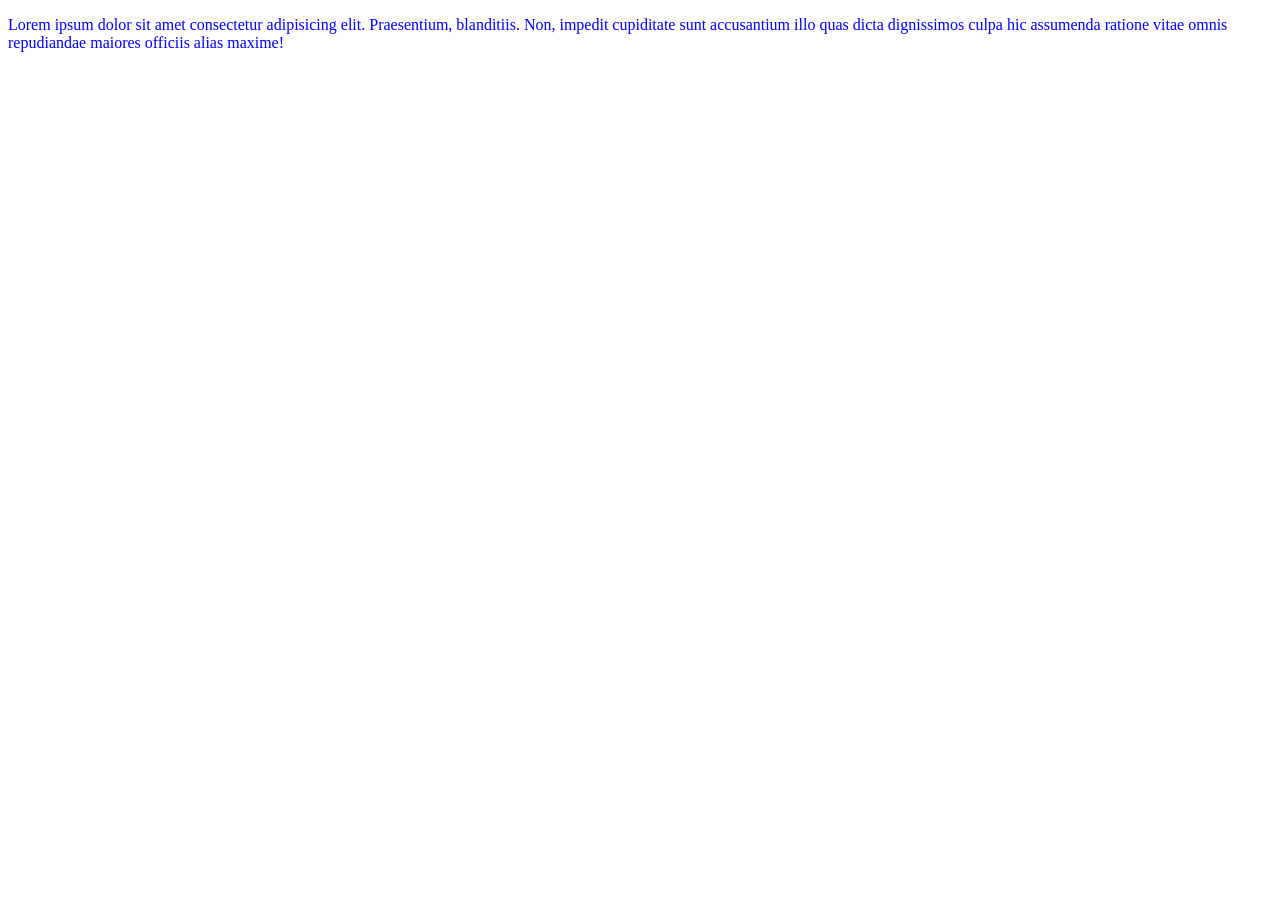
==== html-and-css/CSS/index.html @ 2d6d7fdf "satat css styling class" ====
<!DOCTYPE html>
<html lang="en">
<head>
    <meta charset="UTF-8">
    <meta name="viewport" content="width=device-width, initial-scale=1.0">
    <title>CSS master class</title>
</head>
<body>
    <!-- Inline style  -->
     <p style="color: blue;">Lorem ipsum dolor sit amet consectetur adipisicing elit. Praesentium, blanditiis. Non, impedit cupiditate sunt accusantium illo quas dicta dignissimos culpa hic assumenda ratione vitae omnis repudiandae maiores officiis alias maxime!</p>
</body>
</html>
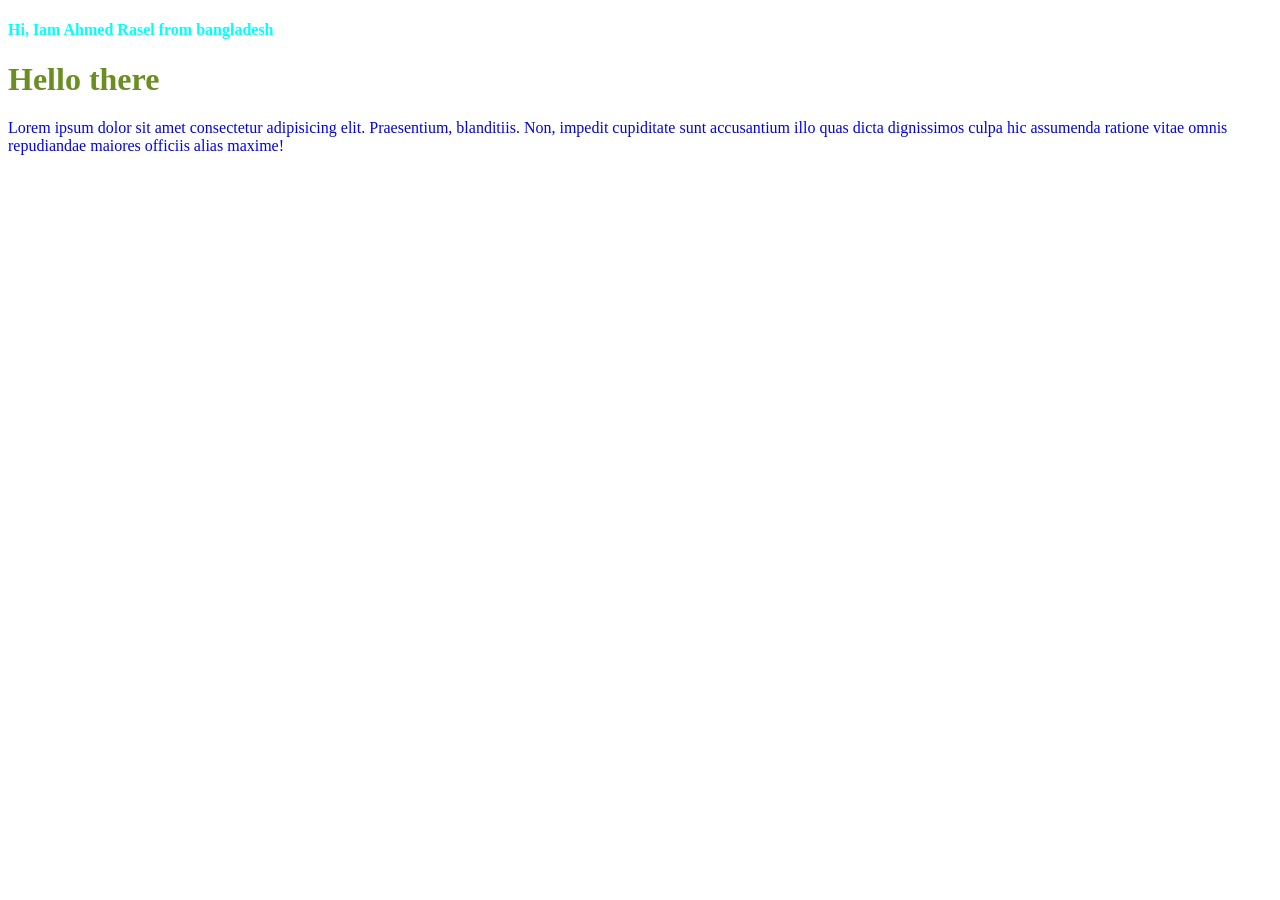
==== commit 75c24413: "inline, internal, external css" ====
--- a/html-and-css/CSS/index.html
+++ b/html-and-css/CSS/index.html
@@ -4,9 +4,18 @@
     <meta charset="UTF-8">
     <meta name="viewport" content="width=device-width, initial-scale=1.0">
     <title>CSS master class</title>
+    <link rel="stylesheet" href="style.css">
+    <style>
+        /* Internal style */
+        h1{
+            color: olivedrab;
+        }
+    </style>
 </head>
 <body>
     <!-- Inline style  -->
+     <h4>Hi, Iam Ahmed Rasel from bangladesh</h4>
+     <h1>Hello there</h1>
      <p style="color: blue;">Lorem ipsum dolor sit amet consectetur adipisicing elit. Praesentium, blanditiis. Non, impedit cupiditate sunt accusantium illo quas dicta dignissimos culpa hic assumenda ratione vitae omnis repudiandae maiores officiis alias maxime!</p>
 </body>
 </html>
--- a/html-and-css/CSS/style.css
+++ b/html-and-css/CSS/style.css
@@ -0,0 +1,4 @@
+/* External Style in css */
+h4{
+    color:aqua;
+}
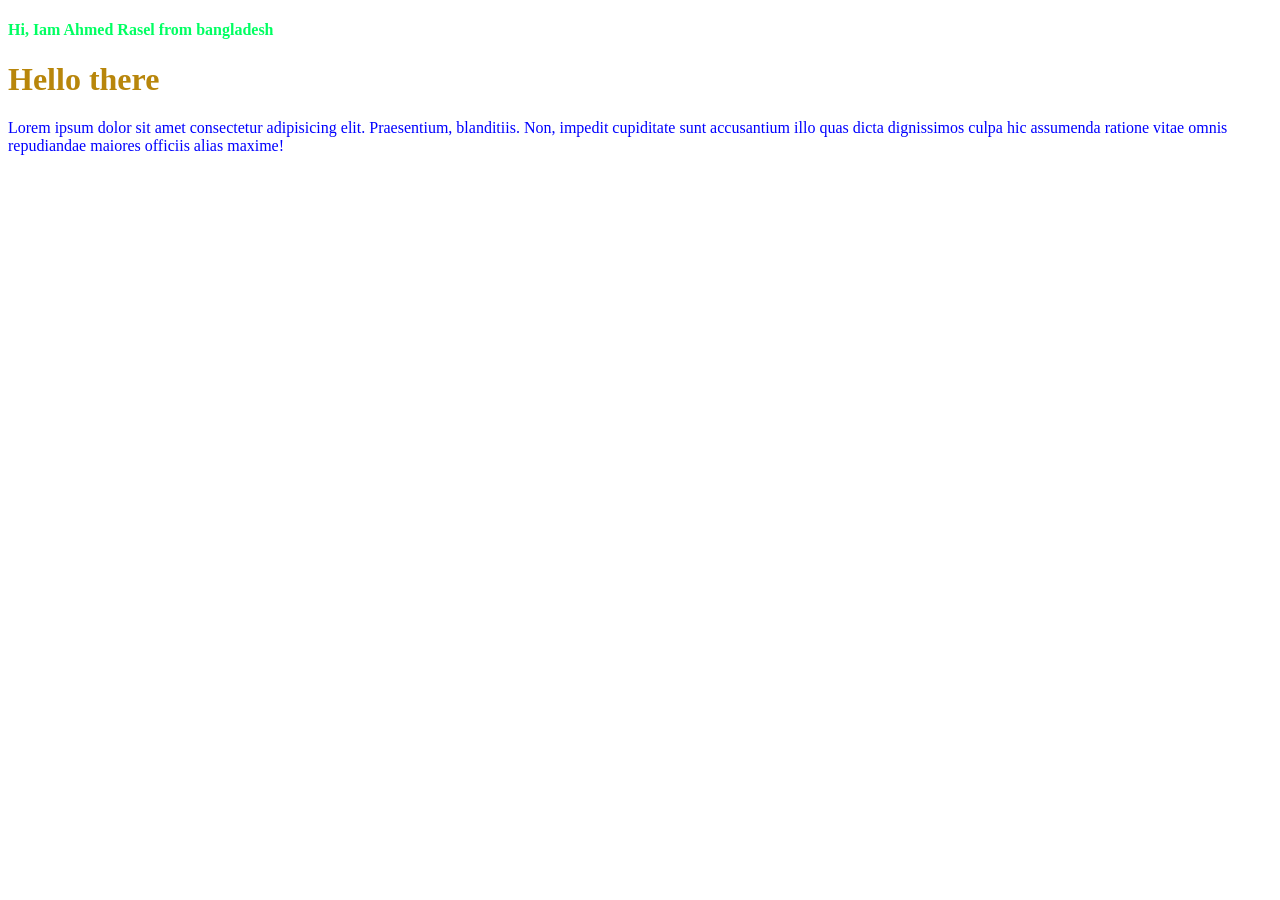
==== commit e0724037: "selector like Tag, Class, ID" ====
--- a/html-and-css/CSS/index.html
+++ b/html-and-css/CSS/index.html
@@ -14,8 +14,8 @@
 </head>
 <body>
     <!-- Inline style  -->
-     <h4>Hi, Iam Ahmed Rasel from bangladesh</h4>
-     <h1>Hello there</h1>
+     <h4 class="hello">Hi, Iam Ahmed Rasel from bangladesh</h4>
+     <h1 id="there">Hello there</h1>
      <p style="color: blue;">Lorem ipsum dolor sit amet consectetur adipisicing elit. Praesentium, blanditiis. Non, impedit cupiditate sunt accusantium illo quas dicta dignissimos culpa hic assumenda ratione vitae omnis repudiandae maiores officiis alias maxime!</p>
 </body>
 </html>
--- a/html-and-css/CSS/style.css
+++ b/html-and-css/CSS/style.css
@@ -1,4 +1,21 @@
 /* External Style in css */
 h4{
     color:aqua;
+}
+
+
+/* tag selector */
+h1{
+    color: rgb(255, 0, 200);
+}
+
+/* class selector */
+.hello{
+    color: rgb(0, 255, 98);
+}
+
+/* ID selector */
+
+#there{
+    color: darkgoldenrod;
 }
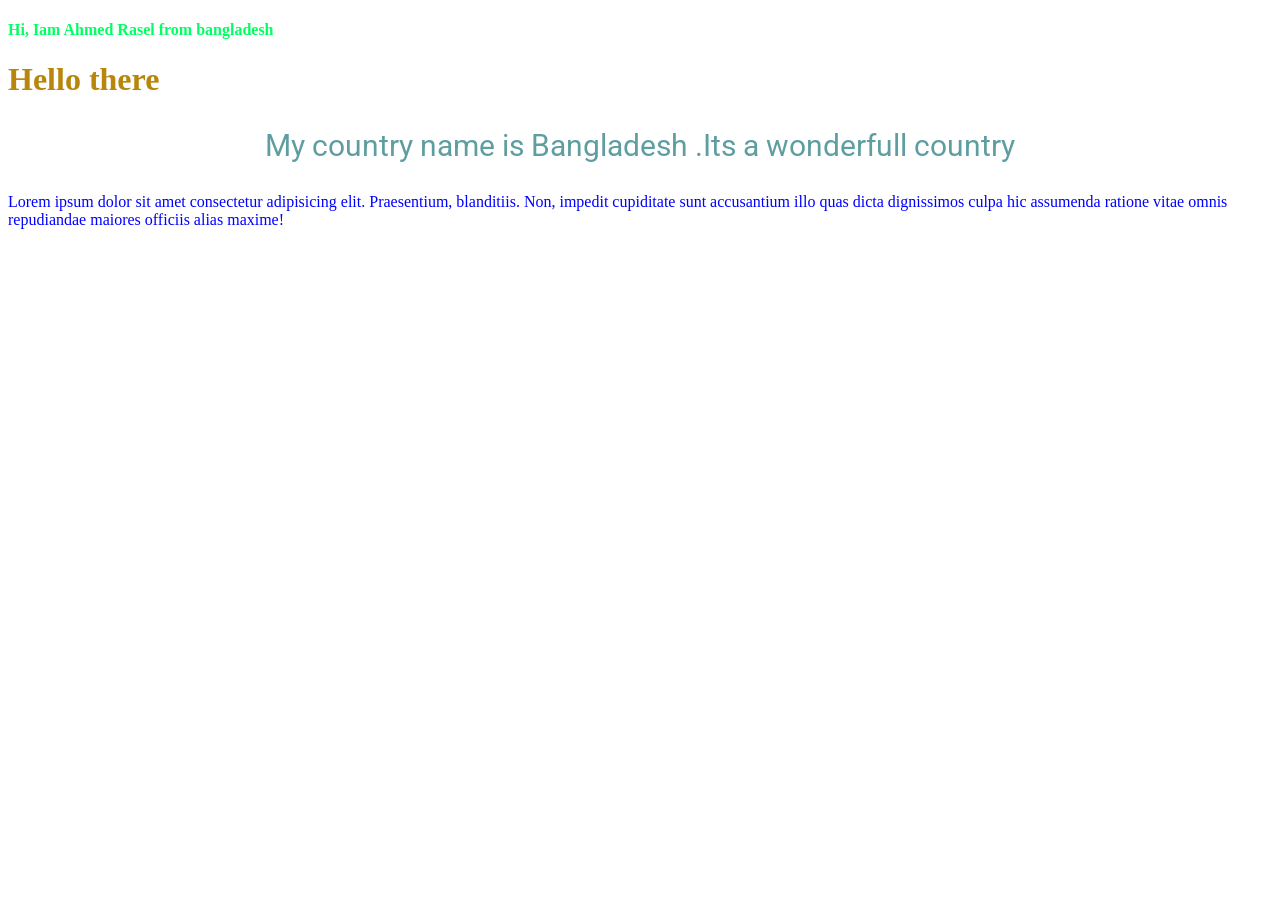
==== commit db4edd12: "Text and Background styling" ====
--- a/html-and-css/CSS/index.html
+++ b/html-and-css/CSS/index.html
@@ -16,6 +16,7 @@
     <!-- Inline style  -->
      <h4 class="hello">Hi, Iam Ahmed Rasel from bangladesh</h4>
      <h1 id="there">Hello there</h1>
+     <p id="desh"> My country name is Bangladesh .Its a wonderfull country</p>
      <p style="color: blue;">Lorem ipsum dolor sit amet consectetur adipisicing elit. Praesentium, blanditiis. Non, impedit cupiditate sunt accusantium illo quas dicta dignissimos culpa hic assumenda ratione vitae omnis repudiandae maiores officiis alias maxime!</p>
 </body>
 </html>
--- a/html-and-css/CSS/style.css
+++ b/html-and-css/CSS/style.css
@@ -1,3 +1,6 @@
+/* Google font imported */
+@import url('https://fonts.googleapis.com/css2?family=Open+Sans:ital,wght@0,300..800;1,300..800&family=Playfair+Display:ital,wght@0,400..900;1,400..900&family=Roboto:ital,wght@0,100..900;1,100..900&display=swap');
+
 /* External Style in css */
 h4{
     color:aqua;
@@ -18,4 +21,22 @@
 
 #there{
     color: darkgoldenrod;
+}
+
+/* Text and Background styling */
+
+#desh{
+    color: cadetblue;
+    font-size: 30px;
+    text-align: center;
+    font-weight: 400;
+    /* font-family: 'Franklin Gothic Medium', 'Arial Narrow', Arial, sans-serif; */
+     font-family: "Roboto", sans-serif;
+
+}
+body{
+    background-image: url(https://tse2.mm.bing.net/th/id/OIP.Xx2_LQQvfgGyqNcyS3R2jwHaEK?r=0&rs=1&pid=ImgDetMain&o=7&rm=3);
+    background-size: cover;
+    /* background-position: left ; */
+    
 }
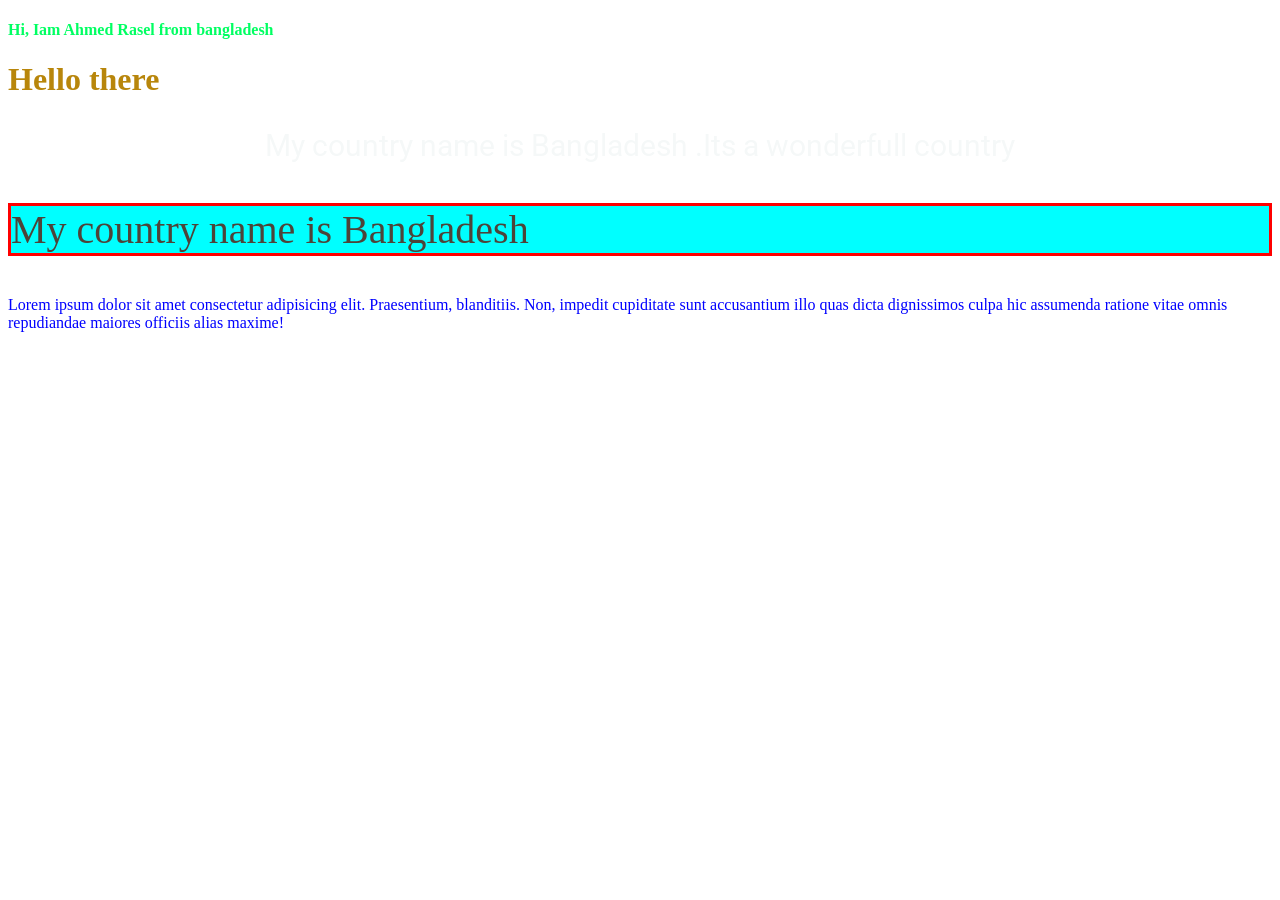
==== commit 961ce9a8: "Box Model" ====
--- a/html-and-css/CSS/index.html
+++ b/html-and-css/CSS/index.html
@@ -17,6 +17,8 @@
      <h4 class="hello">Hi, Iam Ahmed Rasel from bangladesh</h4>
      <h1 id="there">Hello there</h1>
      <p id="desh"> My country name is Bangladesh .Its a wonderfull country</p>
+     <p id="desh1"> My country name is Bangladesh </p>
+
      <p style="color: blue;">Lorem ipsum dolor sit amet consectetur adipisicing elit. Praesentium, blanditiis. Non, impedit cupiditate sunt accusantium illo quas dicta dignissimos culpa hic assumenda ratione vitae omnis repudiandae maiores officiis alias maxime!</p>
 </body>
 </html>
--- a/html-and-css/CSS/style.css
+++ b/html-and-css/CSS/style.css
@@ -26,7 +26,7 @@
 /* Text and Background styling */
 
 #desh{
-    color: cadetblue;
+    color: rgb(245, 248, 248);
     font-size: 30px;
     text-align: center;
     font-weight: 400;
@@ -38,5 +38,13 @@
     background-image: url(https://tse2.mm.bing.net/th/id/OIP.Xx2_LQQvfgGyqNcyS3R2jwHaEK?r=0&rs=1&pid=ImgDetMain&o=7&rm=3);
     background-size: cover;
     /* background-position: left ; */
-    
+
+}
+
+/* Box Model */
+#desh1{
+    border: 3px solid red;
+    color: rgb(77, 68, 57);
+    background-color: aqua;
+    font-size: 40px;
 }
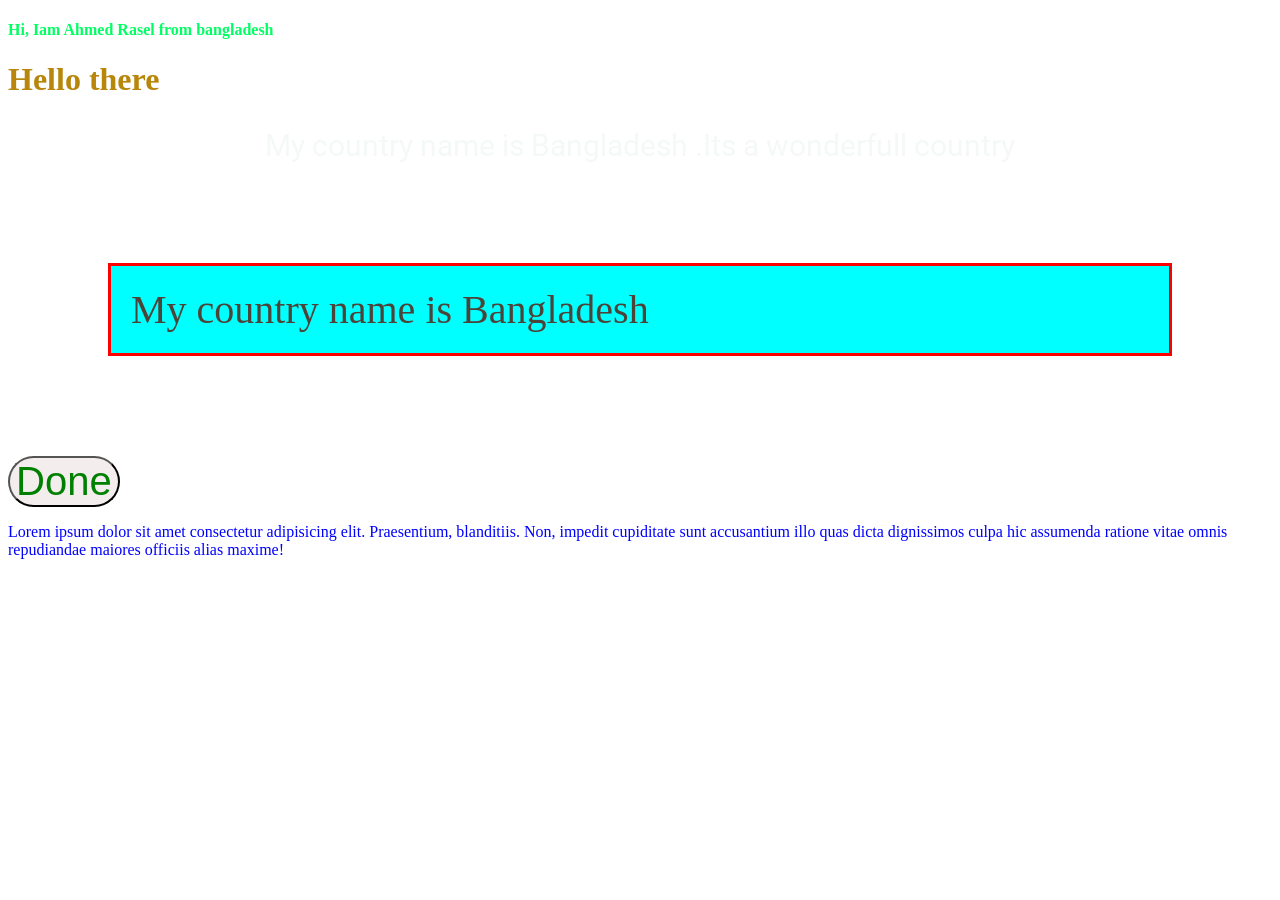
==== commit db293eab: "Box Model add button" ====
--- a/html-and-css/CSS/index.html
+++ b/html-and-css/CSS/index.html
@@ -18,6 +18,7 @@
      <h1 id="there">Hello there</h1>
      <p id="desh"> My country name is Bangladesh .Its a wonderfull country</p>
      <p id="desh1"> My country name is Bangladesh </p>
+     <button>Done</button>
 
      <p style="color: blue;">Lorem ipsum dolor sit amet consectetur adipisicing elit. Praesentium, blanditiis. Non, impedit cupiditate sunt accusantium illo quas dicta dignissimos culpa hic assumenda ratione vitae omnis repudiandae maiores officiis alias maxime!</p>
 </body>
--- a/html-and-css/CSS/style.css
+++ b/html-and-css/CSS/style.css
@@ -47,4 +47,14 @@
     color: rgb(77, 68, 57);
     background-color: aqua;
     font-size: 40px;
+    margin: 100px;
+    padding: 20px;
+
+}
+
+button{
+    color: green;
+    background-color: rgb(244, 237, 237);
+    font-size:40px ;
+    border-radius: 30px ;
 }
